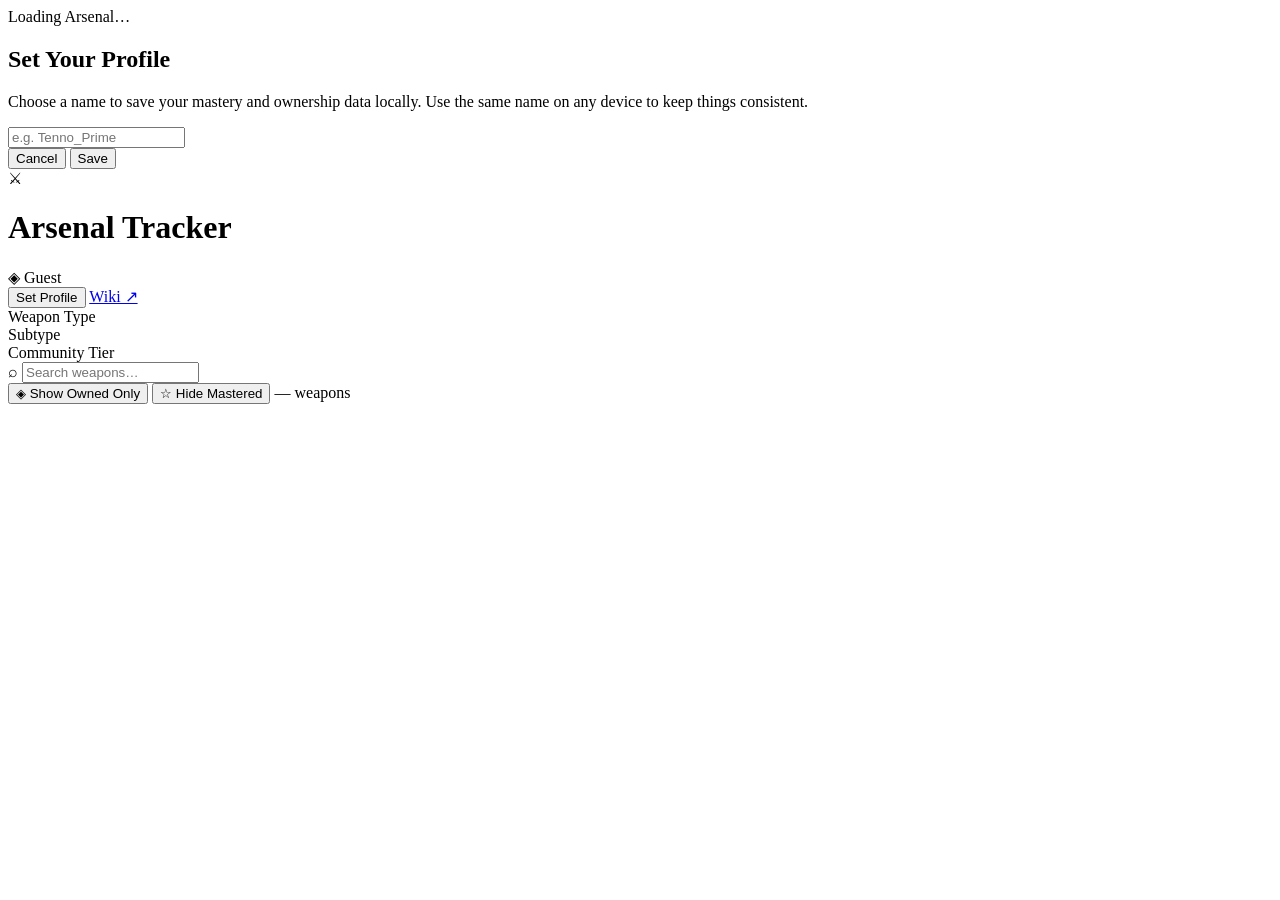
==== index.html @ 06e43ee8 "Added project files Initial upload of files for the project" ====
<!DOCTYPE html>
<html lang="en">
<head>
  <meta charset="UTF-8" />
  <meta name="viewport" content="width=device-width, initial-scale=1.0" />
  <meta name="description" content="Warframe Arsenal Tracker — track mastery, ownership, acquisition difficulty, and community tier ratings for all weapons." />
  <title>Warframe Arsenal Tracker</title>
  <link rel="stylesheet" href="css/styles.css" />
  <link rel="icon" href="data:image/svg+xml,<svg xmlns='http://www.w3.org/2000/svg' viewBox='0 0 100 100'><polygon points='50,5 95,38 82,95 18,95 5,38' fill='%23c8a84b'/></svg>" />
</head>
<body>

<!-- Loader -->
<div id="loader">
  <div class="loader-inner">
    <div class="loader-logo"></div>
    <div class="loader-text">Loading Arsenal…</div>
  </div>
</div>

<!-- Username Modal -->
<div id="username-modal" class="modal-overlay">
  <div class="modal">
    <h2>Set Your Profile</h2>
    <p>Choose a name to save your mastery and ownership data locally. Use the same name on any device to keep things consistent.</p>
    <input type="text" id="username-input" placeholder="e.g. Tenno_Prime" maxlength="40" autocomplete="off" />
    <div class="modal-btns">
      <button id="cancel-username" class="btn-secondary">Cancel</button>
      <button id="save-username" class="btn-primary">Save</button>
    </div>
  </div>
</div>

<!-- Toast -->
<div id="toast"></div>

<!-- App -->
<div class="app-wrap">

  <!-- Header -->
  <header class="app-header">
    <div class="header-left">
      <div class="logo">
        <div class="logo-icon">⚔</div>
        <h1>Arsenal <span>Tracker</span></h1>
      </div>
    </div>
    <div class="header-right">
      <div class="user-pill">
        <span class="user-icon">◈</span>
        <span id="username-display">Guest</span>
      </div>
      <button id="set-username" class="btn btn-gold">Set Profile</button>
      <a href="https://wiki.warframe.com/w/Weapons" target="_blank" rel="noopener" class="btn">Wiki ↗</a>
    </div>
  </header>

  <!-- Filters -->
  <div class="filter-section">
    <div class="filter-section-label">Weapon Type</div>
    <div id="filter-type" class="filter-group"></div>
  </div>

  <div class="filter-section">
    <div class="filter-section-label">Subtype</div>
    <div id="filter-subtype" class="filter-group"></div>
  </div>

  <div class="filter-section">
    <div class="filter-section-label">Community Tier</div>
    <div id="filter-tier" class="filter-group"></div>
  </div>

  <!-- Controls Bar -->
  <div class="controls-bar">
    <div class="search-wrap">
      <span class="search-icon">⌕</span>
      <input type="text" id="search-input" placeholder="Search weapons…" autocomplete="off" />
    </div>
    <button id="toggle-owned" class="quick-filter-btn">◈ Show Owned Only</button>
    <button id="toggle-unmastered" class="quick-filter-btn">☆ Hide Mastered</button>
    <span id="result-count" class="result-count">— weapons</span>
  </div>

  <!-- Weapon Grid -->
  <div id="weapon-grid" class="weapon-grid"></div>

</div><!-- /app-wrap -->

<script src="js/app.js"></script>
</body>
</html>
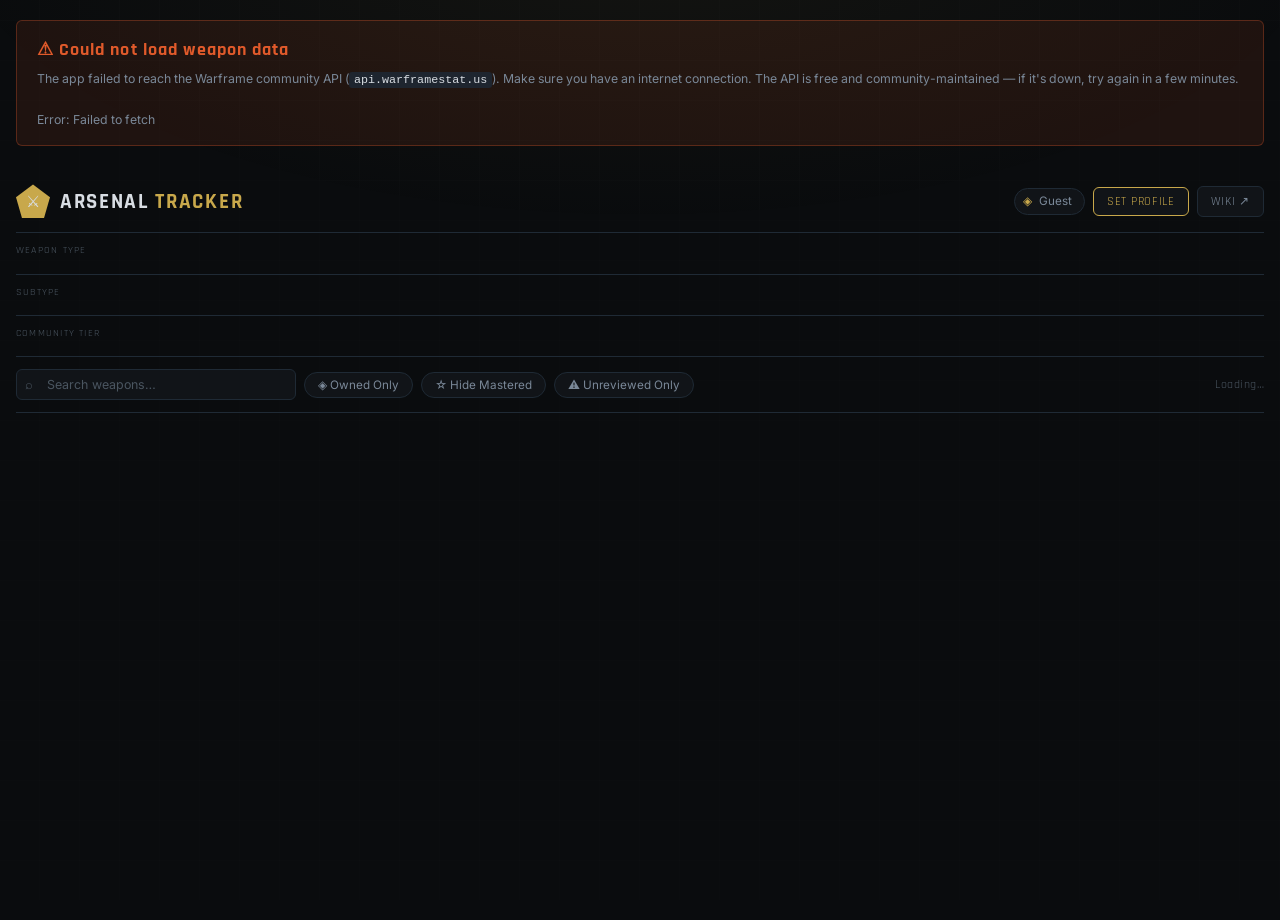
==== commit 31a40057: "Rename warframe-arsenal.html to index.html" ====
--- a/index.html
+++ b/index.html
@@ -1,92 +1,861 @@
 <!DOCTYPE html>
 <html lang="en">
 <head>
-  <meta charset="UTF-8" />
-  <meta name="viewport" content="width=device-width, initial-scale=1.0" />
-  <meta name="description" content="Warframe Arsenal Tracker — track mastery, ownership, acquisition difficulty, and community tier ratings for all weapons." />
-  <title>Warframe Arsenal Tracker</title>
-  <link rel="stylesheet" href="css/styles.css" />
-  <link rel="icon" href="data:image/svg+xml,<svg xmlns='http://www.w3.org/2000/svg' viewBox='0 0 100 100'><polygon points='50,5 95,38 82,95 18,95 5,38' fill='%23c8a84b'/></svg>" />
+<meta charset="UTF-8"/>
+<meta name="viewport" content="width=device-width, initial-scale=1.0"/>
+<title>Warframe Arsenal Tracker</title>
+<link rel="preconnect" href="https://fonts.googleapis.com">
+<link href="https://fonts.googleapis.com/css2?family=Rajdhani:wght@400;500;600;700&family=Inter:wght@300;400;500&display=swap" rel="stylesheet">
+<style>
+/* ── VARIABLES ─────────────────────────────────────────── */
+:root{
+  --bg:#0a0c0e;--surface:#111418;--card:#151a1f;--elevated:#1e252f;
+  --border:#1f2a35;--border-b:#2a3a4a;
+  --gold:#c8a84b;--gold-dim:#7a6330;--gold-glow:rgba(200,168,75,.18);
+  --red:#e05a2b;--blue:#4a9eca;--grey:#4a5560;--purple:#9b6ef3;
+  --warn:#d4860a;--warn-bg:rgba(212,134,10,.12);--warn-border:rgba(212,134,10,.3);
+  --t1:#d8dde3;--t2:#7a8898;--t3:#4a5560;
+  --r:6px;--cr:8px;--tr:.18s ease;
+  --fd:'Rajdhani',sans-serif;--fb:'Inter',sans-serif;
+}
+*,*::before,*::after{box-sizing:border-box;margin:0;padding:0}
+html{font-size:15px}
+body{font-family:var(--fb);background:var(--bg);color:var(--t1);min-height:100vh;line-height:1.5;overflow-x:hidden}
+body::before{content:'';position:fixed;inset:0;background:
+  radial-gradient(ellipse 80% 50% at 50% -10%,rgba(200,168,75,.06) 0%,transparent 70%),
+  repeating-linear-gradient(0deg,transparent,transparent 39px,rgba(255,255,255,.015) 40px),
+  repeating-linear-gradient(90deg,transparent,transparent 39px,rgba(255,255,255,.015) 40px);
+  pointer-events:none;z-index:0}
+
+/* ── LAYOUT ────────────────────────────────────────────── */
+.wrap{position:relative;z-index:1;max-width:1400px;margin:0 auto;padding:0 16px}
+
+/* ── UPDATE BANNER ─────────────────────────────────────── */
+#update-banner{
+  display:none;background:var(--warn-bg);border:1px solid var(--warn-border);
+  border-radius:var(--r);padding:10px 14px;margin:12px 0 0;
+  display:flex;align-items:flex-start;gap:10px;flex-wrap:wrap;
+}
+#update-banner.hidden{display:none}
+.banner-icon{font-size:1.1rem;flex-shrink:0;margin-top:1px}
+.banner-text{flex:1;min-width:200px}
+.banner-text strong{font-family:var(--fd);letter-spacing:.04em;color:var(--warn);font-size:.9rem}
+.banner-text p{font-size:.78rem;color:var(--t2);margin-top:2px;line-height:1.5}
+.banner-close{background:none;border:none;color:var(--t3);cursor:pointer;font-size:1rem;padding:0 4px;align-self:flex-start;flex-shrink:0}
+.banner-close:hover{color:var(--t1)}
+
+/* ── HEADER ────────────────────────────────────────────── */
+.hdr{padding:18px 0 14px;border-bottom:1px solid var(--border);display:flex;align-items:center;justify-content:space-between;gap:12px;flex-wrap:wrap}
+.hdr-l{display:flex;align-items:center;gap:12px}
+.logo{display:flex;align-items:center;gap:10px}
+.logo-ico{width:34px;height:34px;background:var(--gold);clip-path:polygon(50% 0%,100% 38%,82% 100%,18% 100%,0% 38%);display:flex;align-items:center;justify-content:center;font-size:16px;flex-shrink:0}
+.logo h1{font-family:var(--fd);font-size:1.4rem;font-weight:700;letter-spacing:.08em;text-transform:uppercase}
+.logo h1 span{color:var(--gold)}
+.hdr-r{display:flex;align-items:center;gap:8px;flex-wrap:wrap}
+.user-pill{display:flex;align-items:center;gap:7px;background:var(--surface);border:1px solid var(--border);border-radius:20px;padding:4px 12px 4px 8px;font-size:.78rem}
+.user-pill .ui{color:var(--gold)}
+#uname{color:var(--t2);font-size:.78rem}
+
+/* ── FILTER SECTIONS ───────────────────────────────────── */
+.fs{padding:10px 0 0}
+.fs-lbl{font-family:var(--fd);font-size:.68rem;letter-spacing:.12em;text-transform:uppercase;color:var(--t3);margin-bottom:5px}
+.fg{display:flex;flex-wrap:wrap;gap:5px;padding-bottom:10px;border-bottom:1px solid var(--border)}
+.fb{background:var(--surface);border:1px solid var(--border);border-radius:4px;padding:4px 11px;color:var(--t2);font-size:.76rem;font-family:var(--fd);letter-spacing:.06em;text-transform:uppercase;cursor:pointer;transition:all var(--tr);white-space:nowrap}
+.fb:hover{border-color:var(--gold-dim);color:var(--t1)}
+.fb.on{background:var(--elevated);border-color:var(--gold);color:var(--gold)}
+.tb.te.on{border-color:var(--red);color:var(--red);background:rgba(224,90,43,.1)}
+.tb.tg.on{border-color:var(--blue);color:var(--blue);background:rgba(74,158,202,.1)}
+.tb.tf.on{border-color:var(--grey);color:var(--t2);background:rgba(74,85,96,.15)}
+
+/* ── CONTROLS ──────────────────────────────────────────── */
+.ctrl{padding:12px 0;display:flex;align-items:center;gap:8px;flex-wrap:wrap;border-bottom:1px solid var(--border)}
+.sw{position:relative;flex:1;min-width:180px;max-width:280px}
+.si{position:absolute;left:9px;top:50%;transform:translateY(-50%);color:var(--t3);font-size:.85rem;pointer-events:none}
+#srch{width:100%;background:var(--surface);border:1px solid var(--border);border-radius:var(--r);padding:7px 9px 7px 30px;color:var(--t1);font-size:.83rem;font-family:var(--fb);transition:border-color var(--tr)}
+#srch:focus{outline:none;border-color:var(--gold-dim)}
+#srch::placeholder{color:var(--t3)}
+.qb{background:var(--surface);border:1px solid var(--border);border-radius:18px;padding:5px 13px;color:var(--t2);font-size:.78rem;font-family:var(--fb);cursor:pointer;transition:all var(--tr);white-space:nowrap}
+.qb:hover{border-color:var(--gold-dim);color:var(--t1)}
+.qb.on{background:var(--gold-glow);border-color:var(--gold);color:var(--gold)}
+#rcount{margin-left:auto;font-size:.78rem;color:var(--t3);font-family:var(--fd);letter-spacing:.04em}
+
+/* ── GRID ───────────────────────────────────────────────── */
+.grid{display:grid;grid-template-columns:repeat(auto-fill,minmax(290px,1fr));gap:13px;padding:14px 0 40px}
+
+/* ── CARD ───────────────────────────────────────────────── */
+.card{background:var(--card);border:1px solid var(--border);border-radius:var(--cr);overflow:hidden;display:flex;flex-direction:column;transition:border-color var(--tr),box-shadow var(--tr),transform var(--tr)}
+.card:hover{border-color:var(--border-b);box-shadow:0 4px 20px rgba(0,0,0,.4);transform:translateY(-1px)}
+.card.mastered{border-color:var(--gold);box-shadow:0 0 0 1px var(--gold),0 2px 10px rgba(200,168,75,.15)}
+.card.owned:not(.mastered){border-color:var(--blue)}
+.stripe{height:3px;flex-shrink:0}
+.stripe.te{background:linear-gradient(90deg,var(--red),rgba(224,90,43,.3))}
+.stripe.tg{background:linear-gradient(90deg,var(--blue),rgba(74,158,202,.3))}
+.stripe.tf{background:var(--grey)}
+.stripe.tu{background:linear-gradient(90deg,var(--t3),transparent)}
+
+.ch{display:flex;align-items:flex-start;gap:11px;padding:11px 13px 9px}
+.img-w{width:68px;height:68px;flex-shrink:0;background:var(--surface);border-radius:5px;border:1px solid var(--border);overflow:hidden;display:flex;align-items:center;justify-content:center}
+.wimg{width:100%;height:100%;object-fit:contain;padding:4px;filter:drop-shadow(0 2px 4px rgba(0,0,0,.6))}
+.ctb{flex:1;min-width:0}
+.wname{font-family:var(--fd);font-size:1.05rem;font-weight:600;letter-spacing:.04em;white-space:nowrap;overflow:hidden;text-overflow:ellipsis;line-height:1.3}
+.wmeta{display:flex;flex-wrap:wrap;gap:3px;margin-top:3px}
+.tt,.st,.mr{font-size:.66rem;font-family:var(--fd);letter-spacing:.06em;text-transform:uppercase;border-radius:3px;padding:1px 5px}
+.tt{background:var(--elevated);color:var(--t2);border:1px solid var(--border)}
+.st{background:rgba(74,158,202,.1);color:var(--blue);border:1px solid rgba(74,158,202,.2)}
+.mr{background:rgba(200,168,75,.1);color:var(--gold);border:1px solid rgba(200,168,75,.2)}
+.tlbl{font-family:var(--fd);font-size:.7rem;font-weight:600;letter-spacing:.06em;text-transform:uppercase;margin-top:5px}
+.tlbl.te{color:var(--red)}.tlbl.tg{color:var(--blue)}.tlbl.tf{color:var(--grey)}.tlbl.tu{color:var(--t3)}
+
+.cb{padding:0 13px 9px;flex:1;display:flex;flex-direction:column;gap:7px}
+
+/* Unreviewed badge */
+.badge-unreviewed{
+  display:inline-flex;align-items:center;gap:5px;
+  font-size:.68rem;font-family:var(--fd);letter-spacing:.05em;text-transform:uppercase;
+  border-radius:4px;padding:2px 7px;width:fit-content;
+  background:rgba(155,110,243,.1);color:var(--purple);border:1px solid rgba(155,110,243,.25);
+  cursor:help;
+}
+
+.badge{display:inline-flex;align-items:center;gap:4px;font-size:.7rem;border-radius:4px;padding:2px 7px;width:fit-content}
+.bq{background:rgba(180,100,255,.1);color:#b464ff;border:1px solid rgba(180,100,255,.22)}
+.ba{background:var(--elevated);color:var(--t2);border:1px solid var(--border)}
+
+.dr{display:flex;align-items:center;gap:7px;margin-top:1px}
+.dl{font-size:.7rem;color:var(--t3);font-family:var(--fd);letter-spacing:.06em;text-transform:uppercase;min-width:38px}
+.dots{display:flex;gap:3px}
+.dot{width:9px;height:9px;border-radius:2px;background:var(--elevated);border:1px solid var(--border-b)}
+.dot.f{background:var(--gold);border-color:var(--gold)}
+.ad{font-size:.76rem;color:var(--t2);line-height:1.5}
+.tn{font-size:.76rem;color:var(--t2);border-left:2px solid var(--border-b);padding-left:7px;line-height:1.5;font-style:italic}
+.tn.unreviewed-note{color:var(--t3);font-style:italic}
+.mastered .tn{border-color:var(--gold)}
+
+.cs{margin-top:3px}
+.ct{font-size:.71rem;font-family:var(--fd);letter-spacing:.06em;text-transform:uppercase;color:var(--t3);cursor:pointer;user-select:none;transition:color var(--tr)}
+.ct:hover{color:var(--t2)}
+.cl{margin-top:5px;display:flex;flex-direction:column;gap:4px}
+.cr2{display:flex;flex-wrap:wrap;align-items:baseline;gap:5px;font-size:.72rem;background:var(--surface);border:1px solid var(--border);border-radius:4px;padding:4px 7px}
+.cn{color:var(--t1);font-weight:500}.cq{color:var(--gold);font-family:var(--fd);font-size:.78rem}
+.csrc{color:var(--t3);font-size:.68rem;width:100%;margin-top:1px}
+
+.cf{padding:7px 13px 11px;border-top:1px solid var(--border);display:flex;align-items:center;gap:7px;justify-content:space-between}
+.tr-row{display:flex;gap:5px}
+.tbtn{display:flex;align-items:center;gap:4px;background:var(--surface);border:1px solid var(--border);border-radius:4px;padding:4px 9px;color:var(--t3);font-size:.73rem;font-family:var(--fb);cursor:pointer;transition:all var(--tr)}
+.tbtn:hover{border-color:var(--border-b);color:var(--t2)}
+.tbtn.on{background:rgba(74,158,202,.12);border-color:var(--blue);color:var(--blue)}
+.tbtn.mb.on{background:var(--gold-glow);border-color:var(--gold);color:var(--gold)}
+.wl{font-size:.71rem;color:var(--t3);text-decoration:none;font-family:var(--fd);letter-spacing:.06em;text-transform:uppercase;transition:color var(--tr)}
+.wl:hover{color:var(--gold)}
+
+/* ── LOADER ─────────────────────────────────────────────── */
+#ldr{position:fixed;inset:0;background:var(--bg);display:flex;align-items:center;justify-content:center;z-index:1000}
+.linner{display:flex;flex-direction:column;align-items:center;gap:14px}
+.llogo{width:44px;height:44px;background:var(--gold);clip-path:polygon(50% 0%,100% 38%,82% 100%,18% 100%,0% 38%);animation:pulse 1.2s ease-in-out infinite alternate}
+@keyframes pulse{from{opacity:.4;transform:scale(.9)}to{opacity:1;transform:scale(1.05)}}
+.ltxt{font-family:var(--fd);font-size:.8rem;letter-spacing:.2em;text-transform:uppercase;color:var(--t3)}
+.lsub{font-size:.72rem;color:var(--t3);margin-top:-6px}
+
+/* ── ERROR STATE ─────────────────────────────────────────── */
+#api-error{display:none;margin:20px 0;background:rgba(224,90,43,.1);border:1px solid rgba(224,90,43,.3);border-radius:var(--r);padding:16px 20px}
+#api-error h3{font-family:var(--fd);color:var(--red);margin-bottom:6px;letter-spacing:.06em}
+#api-error p{font-size:.82rem;color:var(--t2);line-height:1.6}
+#api-error code{background:var(--elevated);padding:1px 5px;border-radius:3px;font-size:.78rem;color:var(--t1)}
+
+/* ── EMPTY ──────────────────────────────────────────────── */
+.empty{grid-column:1/-1;display:flex;flex-direction:column;align-items:center;gap:14px;padding:70px 20px;color:var(--t3)}
+.empty-ico{font-size:2.5rem;opacity:.25}
+.empty p{font-size:.88rem}
+.empty button{background:var(--surface);border:1px solid var(--border);border-radius:var(--r);padding:7px 18px;color:var(--t2);cursor:pointer;font-family:var(--fb);transition:all var(--tr)}
+.empty button:hover{border-color:var(--gold-dim);color:var(--t1)}
+
+/* ── MODAL ──────────────────────────────────────────────── */
+.mo{display:none;position:fixed;inset:0;background:rgba(0,0,0,.7);backdrop-filter:blur(4px);z-index:500;align-items:center;justify-content:center;padding:20px}
+.md{background:var(--card);border:1px solid var(--border-b);border-radius:10px;padding:26px 22px;width:100%;max-width:360px;box-shadow:0 20px 60px rgba(0,0,0,.6)}
+.md h2{font-family:var(--fd);font-size:1.15rem;letter-spacing:.08em;text-transform:uppercase;margin-bottom:5px}
+.md p{font-size:.8rem;color:var(--t2);margin-bottom:14px;line-height:1.5}
+.md input{width:100%;background:var(--surface);border:1px solid var(--border);border-radius:var(--r);padding:8px 11px;color:var(--t1);font-size:.88rem;font-family:var(--fb);margin-bottom:13px;transition:border-color var(--tr)}
+.md input:focus{outline:none;border-color:var(--gold-dim)}
+.mbtns{display:flex;gap:7px;justify-content:flex-end}
+.bp,.bs{padding:6px 16px;border-radius:var(--r);font-size:.8rem;font-family:var(--fd);letter-spacing:.06em;text-transform:uppercase;cursor:pointer;border:1px solid;transition:all var(--tr)}
+.bp{background:var(--gold);border-color:var(--gold);color:#0a0c0e;font-weight:700}
+.bp:hover{background:#dbb855}
+.bs{background:transparent;border-color:var(--border);color:var(--t2)}
+.bs:hover{border-color:var(--border-b);color:var(--t1)}
+
+/* ── TOAST ──────────────────────────────────────────────── */
+#toast{position:fixed;bottom:22px;left:50%;transform:translateX(-50%) translateY(16px);background:var(--elevated);border:1px solid var(--border-b);border-radius:18px;padding:7px 18px;font-size:.8rem;color:var(--t1);z-index:999;opacity:0;transition:opacity .25s,transform .25s;pointer-events:none}
+#toast.show{opacity:1;transform:translateX(-50%) translateY(0)}
+
+/* ── BUTTONS ─────────────────────────────────────────────── */
+.btn{display:inline-flex;align-items:center;gap:5px;background:var(--surface);border:1px solid var(--border);border-radius:var(--r);padding:6px 13px;color:var(--t2);font-size:.78rem;font-family:var(--fd);letter-spacing:.06em;text-transform:uppercase;cursor:pointer;text-decoration:none;transition:all var(--tr);white-space:nowrap}
+.btn:hover{border-color:var(--gold-dim);color:var(--t1)}
+.btn-g{border-color:var(--gold);color:var(--gold)}
+.btn-g:hover{background:var(--gold-glow)}
+
+/* ── SCROLLBAR ──────────────────────────────────────────── */
+::-webkit-scrollbar{width:5px}::-webkit-scrollbar-track{background:var(--bg)}
+::-webkit-scrollbar-thumb{background:var(--border-b);border-radius:3px}
+::-webkit-scrollbar-thumb:hover{background:var(--gold-dim)}
+
+/* ── RESPONSIVE ─────────────────────────────────────────── */
+@media(max-width:640px){
+  .grid{grid-template-columns:1fr}
+  .hdr{flex-direction:column;align-items:flex-start}
+  .hdr-r{width:100%;justify-content:flex-start}
+  .sw{max-width:100%}
+  #rcount{margin-left:0}
+  .logo h1{font-size:1.15rem}
+  #update-banner{margin-top:8px}
+}
+@media(min-width:641px) and (max-width:900px){.grid{grid-template-columns:repeat(2,1fr)}}
+</style>
 </head>
 <body>
 
 <!-- Loader -->
-<div id="loader">
-  <div class="loader-inner">
-    <div class="loader-logo"></div>
-    <div class="loader-text">Loading Arsenal…</div>
+<div id="ldr">
+  <div class="linner">
+    <div class="llogo"></div>
+    <div class="ltxt">Loading Arsenal…</div>
+    <div class="lsub" id="lsub">Connecting to Warframe API</div>
   </div>
 </div>
 
 <!-- Username Modal -->
-<div id="username-modal" class="modal-overlay">
-  <div class="modal">
+<div id="umodal" class="mo">
+  <div class="md">
     <h2>Set Your Profile</h2>
-    <p>Choose a name to save your mastery and ownership data locally. Use the same name on any device to keep things consistent.</p>
-    <input type="text" id="username-input" placeholder="e.g. Tenno_Prime" maxlength="40" autocomplete="off" />
-    <div class="modal-btns">
-      <button id="cancel-username" class="btn-secondary">Cancel</button>
-      <button id="save-username" class="btn-primary">Save</button>
+    <p>Choose a name to save your mastery and ownership data locally on this device and browser.</p>
+    <input type="text" id="uinput" placeholder="e.g. Tenno_Prime" maxlength="40" autocomplete="off"/>
+    <div class="mbtns">
+      <button id="ucancl" class="bs">Cancel</button>
+      <button id="usave" class="bp">Save</button>
     </div>
   </div>
 </div>
 
-<!-- Toast -->
 <div id="toast"></div>
 
-<!-- App -->
-<div class="app-wrap">
-
-  <!-- Header -->
-  <header class="app-header">
-    <div class="header-left">
+<div class="wrap">
+
+  <!-- Update Banner -->
+  <div id="update-banner" class="hidden">
+    <span class="banner-icon">⚠</span>
+    <div class="banner-text">
+      <strong>Curated data update recommended</strong>
+      <p id="banner-msg">Many weapons are missing power-level evaluations. Tier ratings, difficulty scores and keep/sell recommendations require human judgement from experienced players — they cannot be derived from stats alone. To update: open Claude Code, point it at this repo, and follow the instructions in <code>README.md → Updating Curated Data</code>.</p>
+    </div>
+    <button class="banner-close" onclick="document.getElementById('update-banner').classList.add('hidden')" title="Dismiss">✕</button>
+  </div>
+
+  <!-- API Error -->
+  <div id="api-error">
+    <h3>⚠ Could not load weapon data</h3>
+    <p>The app failed to reach the Warframe community API (<code>api.warframestat.us</code>). Make sure you have an internet connection. The API is free and community-maintained — if it's down, try again in a few minutes.<br><br>
+    Error: <span id="api-error-msg"></span></p>
+  </div>
+
+  <header class="hdr">
+    <div class="hdr-l">
       <div class="logo">
-        <div class="logo-icon">⚔</div>
+        <div class="logo-ico">⚔</div>
         <h1>Arsenal <span>Tracker</span></h1>
       </div>
     </div>
-    <div class="header-right">
-      <div class="user-pill">
-        <span class="user-icon">◈</span>
-        <span id="username-display">Guest</span>
-      </div>
-      <button id="set-username" class="btn btn-gold">Set Profile</button>
+    <div class="hdr-r">
+      <div class="user-pill"><span class="ui">◈</span><span id="uname">Guest</span></div>
+      <button id="setuser" class="btn btn-g">Set Profile</button>
       <a href="https://wiki.warframe.com/w/Weapons" target="_blank" rel="noopener" class="btn">Wiki ↗</a>
     </div>
   </header>
 
-  <!-- Filters -->
-  <div class="filter-section">
-    <div class="filter-section-label">Weapon Type</div>
-    <div id="filter-type" class="filter-group"></div>
+  <div class="fs"><div class="fs-lbl">Weapon Type</div><div id="ftype" class="fg"></div></div>
+  <div class="fs"><div class="fs-lbl">Subtype</div><div id="fsub" class="fg"></div></div>
+  <div class="fs"><div class="fs-lbl">Community Tier</div><div id="ftier" class="fg"></div></div>
+
+  <div class="ctrl">
+    <div class="sw"><span class="si">⌕</span><input type="text" id="srch" placeholder="Search weapons…" autocomplete="off"/></div>
+    <button id="qowned" class="qb">◈ Owned Only</button>
+    <button id="qunmast" class="qb">☆ Hide Mastered</button>
+    <button id="qunreviewed" class="qb">⚠ Unreviewed Only</button>
+    <span id="rcount" class="rcount">Loading…</span>
   </div>
 
-  <div class="filter-section">
-    <div class="filter-section-label">Subtype</div>
-    <div id="filter-subtype" class="filter-group"></div>
+  <div id="grid" class="grid"></div>
+</div>
+
+<script>
+'use strict';
+
+// ═══════════════════════════════════════════════════════════════
+// CURATED JUDGEMENT DATA
+// Keys = exact weapon name from the Warframe API.
+// Only fields that CANNOT be derived from the API go here.
+// "reviewed: true" means a human has verified this entry.
+//
+// tier:                "endgame" | "good" | "average" | "fodder"
+// acquisition:         see ACQ_LABELS below
+// acquisitionDifficulty: 1 (trivial) → 5 (extremely hard)
+// keepSell:            "keep" | "sell" | "situational"
+// tierNote:            short community verdict string
+// questReward:         name of quest if weapon is a quest reward
+// reviewed:            true = human-verified, false = AI-stub only
+// ═══════════════════════════════════════════════════════════════
+const CURATED = {
+  // ── PRIMARIES ─────────────────────────────────────────────────
+
+  // Market / blueprint easy
+  "MK1-Braton":         {tier:"fodder",   acquisition:"market",    acquisitionDifficulty:1, keepSell:"sell",        tierNote:"Pure mastery fodder. Replace as soon as possible.", reviewed:true},
+  "MK1-Paris":          {tier:"fodder",   acquisition:"market",    acquisitionDifficulty:1, keepSell:"sell",        tierNote:"Pure mastery fodder.", reviewed:true},
+  "MK1-Strun":          {tier:"fodder",   acquisition:"market",    acquisitionDifficulty:1, keepSell:"sell",        tierNote:"Pure mastery fodder.", reviewed:true},
+  "Braton":             {tier:"fodder",   acquisition:"market",    acquisitionDifficulty:1, keepSell:"sell",        tierNote:"Mastery fodder. Braton Prime is the better option.", reviewed:true},
+  "Paris":              {tier:"good",     acquisition:"blueprint", acquisitionDifficulty:2, keepSell:"keep",        tierNote:"Excellent with Incarnon Genesis — highest status chance of all bows in Incarnon form.", reviewed:true},
+  "Strun":              {tier:"fodder",   acquisition:"market",    acquisitionDifficulty:1, keepSell:"sell",        tierNote:"Mastery fodder. Strun Wraith is strictly better.", reviewed:true},
+  "Boltor":             {tier:"good",     acquisition:"blueprint", acquisitionDifficulty:2, keepSell:"keep",        tierNote:"Strong Incarnon — one of the best primary Incarnons. SS-tier slash damage.", reviewed:true},
+  "Latron":             {tier:"endgame",  acquisition:"blueprint", acquisitionDifficulty:2, keepSell:"keep",        tierNote:"SS-tier Incarnon — best primary for raw stopping power. Doubles as armor-strip machine.", reviewed:true},
+  "Torid":              {tier:"endgame",  acquisition:"blueprint", acquisitionDifficulty:2, keepSell:"keep",        tierNote:"SS-tier Incarnon — most popular Incarnon weapon. Excellent AoE Toxin crowd-clearing.", reviewed:true},
+  "Miter":              {tier:"endgame",  acquisition:"blueprint", acquisitionDifficulty:2, keepSell:"keep",        tierNote:"S-tier Incarnon — competitor to Latron for best primary. Slightly inconsistent homing.", reviewed:true},
+  "Soma":               {tier:"good",     acquisition:"blueprint", acquisitionDifficulty:2, keepSell:"situational", tierNote:"Classic high-crit rifle. Solid mid-game, Soma Prime is the better investment.", reviewed:true},
+  "Tonkor":             {tier:"good",     acquisition:"blueprint", acquisitionDifficulty:2, keepSell:"sell",        tierNote:"Decent grenade launcher but outclassed by Kuva/Tenet launchers.", reviewed:true},
+  "Ignis":              {tier:"average",  acquisition:"market",    acquisitionDifficulty:1, keepSell:"sell",        tierNote:"Good early flamethrower. Ignis Wraith is strictly better in every way.", reviewed:true},
+  "Ignis Wraith":       {tier:"good",     acquisition:"clan",      acquisitionDifficulty:3, keepSell:"keep",        tierNote:"Best flamethrower. Wide AoE cone, strong for dense packs. Still viable in Steel Path.", reviewed:true},
+  "Hek":                {tier:"good",     acquisition:"blueprint", acquisitionDifficulty:2, keepSell:"sell",        tierNote:"Strong early/mid shotgun. Vaykor Hek (Syndicate) is the better long-term version.", reviewed:true},
+  "Vaykor Hek":         {tier:"good",     acquisition:"syndicate", acquisitionDifficulty:3, keepSell:"keep",        tierNote:"Strong syndicate shotgun with built-in Health Conversion proc. Solid Steel Path.", reviewed:true},
+  "Kohm":               {tier:"good",     acquisition:"blueprint", acquisitionDifficulty:2, keepSell:"keep",        tierNote:"Unique spinup shotgun with insane multishot scaling. Good status applicator.", reviewed:true},
+  "Amprex":             {tier:"good",     acquisition:"dojo",      acquisitionDifficulty:3, keepSell:"keep",        tierNote:"Chain lightning that hits multiple enemies. Still fun and effective with good builds.", reviewed:true},
+  "Soma Prime":         {tier:"good",     acquisition:"relic",     acquisitionDifficulty:3, keepSell:"keep",        tierNote:"Reliable high-crit rifle. Solid all-rounder for general content.", reviewed:true},
+  "Braton Prime":       {tier:"good",     acquisition:"relic",     acquisitionDifficulty:3, keepSell:"keep",        tierNote:"Balanced and reliable prime. Good for new players reaching relics.", reviewed:true},
+  "Boltor Prime":       {tier:"average",  acquisition:"relic",     acquisitionDifficulty:3, keepSell:"sell",        tierNote:"Once meta, now power-crept. Build for mastery and sell.", reviewed:true},
+  "Paris Prime":        {tier:"good",     acquisition:"relic",     acquisitionDifficulty:3, keepSell:"keep",        tierNote:"Good prime bow with Incarnon potential.", reviewed:true},
+  "Dread":              {tier:"good",     acquisition:"boss",      acquisitionDifficulty:3, keepSell:"keep",        tierNote:"Iconic Slash-heavy bow from Stalker. Incarnon available. Rare drop — keep once obtained.", reviewed:true},
+  "Nataruk":            {tier:"endgame",  acquisition:"quest",     acquisitionDifficulty:4, keepSell:"keep",        questReward:"The New War", tierNote:"One of the best weapons in the game. Exceptional for Steel Path and Arbitrations. Do NOT sell.", reviewed:true},
+  "Cedo":               {tier:"endgame",  acquisition:"quest",     acquisitionDifficulty:3, keepSell:"keep",        questReward:"The Deadlock Protocol", tierNote:"Best-in-class status shotgun. Alt-fire slime instantly applies all status types. Essential.", reviewed:true},
+  "Kuva Bramma":        {tier:"endgame",  acquisition:"lich",      acquisitionDifficulty:4, keepSell:"keep",        tierNote:"Massive AoE bow. One of the most powerful primaries for clearing rooms in Steel Path.", reviewed:true},
+  "Kuva Zarr":          {tier:"endgame",  acquisition:"lich",      acquisitionDifficulty:4, keepSell:"keep",        tierNote:"Incredible AoE launcher. Dominant in Steel Path farming.", reviewed:true},
+  "Kuva Ogris":         {tier:"good",     acquisition:"lich",      acquisitionDifficulty:4, keepSell:"situational", tierNote:"Strong Kuva launcher. Decent but outshone by Zarr and Bramma.", reviewed:true},
+  "Kuva Kohm":          {tier:"endgame",  acquisition:"lich",      acquisitionDifficulty:4, keepSell:"keep",        tierNote:"Kuva version with massive multishot. One of the best primaries for status builds.", reviewed:true},
+  "Kuva Hind":          {tier:"average",  acquisition:"lich",      acquisitionDifficulty:4, keepSell:"sell",        tierNote:"Below-average Kuva weapon. Farm for mastery, then release the Lich.", reviewed:true},
+  "Kuva Chakkhurr":     {tier:"good",     acquisition:"lich",      acquisitionDifficulty:4, keepSell:"keep",        tierNote:"Unique slug sniper-rifle hybrid. High single-shot damage and fun to use.", reviewed:true},
+  "Kuva Tonkor":        {tier:"good",     acquisition:"lich",      acquisitionDifficulty:4, keepSell:"keep",        tierNote:"Better than base Tonkor. Good AoE launcher for general Steel Path.", reviewed:true},
+  "Tenet Arca Plasmor": {tier:"endgame",  acquisition:"sister",    acquisitionDifficulty:4, keepSell:"keep",        tierNote:"Huge AoE beam shotgun. Excellent in corridors and Steel Path.", reviewed:true},
+  "Tenet Envoy":        {tier:"good",     acquisition:"sister",    acquisitionDifficulty:4, keepSell:"situational", tierNote:"Rocket launcher variant. Fun but niche.", reviewed:true},
+  "Tenet Flux Rifle":   {tier:"good",     acquisition:"sister",    acquisitionDifficulty:4, keepSell:"keep",        tierNote:"Continuous beam with innate Radiation. Solid for factions.", reviewed:true},
+  "Phenmor":            {tier:"endgame",  acquisition:"syndicate", acquisitionDifficulty:3, keepSell:"keep",        tierNote:"Excellent Incarnon semi-auto rifle from Zariman. Strong crit profile.", reviewed:true},
+  "Felarx":             {tier:"endgame",  acquisition:"syndicate", acquisitionDifficulty:3, keepSell:"keep",        tierNote:"Top-tier Incarnon shotgun from Zariman. Insane burst in Incarnon form.", reviewed:true},
+  "Rubico Prime":       {tier:"endgame",  acquisition:"relic",     acquisitionDifficulty:3, keepSell:"keep",        tierNote:"Best-in-class sniper. The go-to weapon for Eidolon hunts.", reviewed:true},
+  "Lanka":              {tier:"good",     acquisition:"dojo",      acquisitionDifficulty:3, keepSell:"keep",        tierNote:"Electric sniper, primary choice for Eidolon hunting before Rubico Prime.", reviewed:true},
+  "Proboscis Cernos":   {tier:"good",     acquisition:"blueprint", acquisitionDifficulty:3, keepSell:"keep",        tierNote:"Unique pull-and-group bow. Great crowd control utility.", reviewed:true},
+
+  // ── SECONDARIES ───────────────────────────────────────────────
+
+  "Lato":               {tier:"fodder",   acquisition:"market",    acquisitionDifficulty:1, keepSell:"sell",        tierNote:"Starter pistol. Pure mastery fodder.", reviewed:true},
+  "MK1-Furis":          {tier:"fodder",   acquisition:"market",    acquisitionDifficulty:1, keepSell:"sell",        tierNote:"Pure mastery fodder.", reviewed:true},
+  "Lex":                {tier:"endgame",  acquisition:"blueprint", acquisitionDifficulty:2, keepSell:"keep",        tierNote:"S-tier Incarnon — highest single-shot burst of all Incarnon secondaries. Guarantees Slash DoT.", reviewed:true},
+  "Bronco":             {tier:"endgame",  acquisition:"blueprint", acquisitionDifficulty:2, keepSell:"keep",        tierNote:"Strong Incarnon secondary — synergizes extremely well with Secondary Enervate Arcane.", reviewed:true},
+  "Dual Toxocyst":      {tier:"endgame",  acquisition:"blueprint", acquisitionDifficulty:3, keepSell:"keep",        tierNote:"SS-tier Incarnon — built-in Viral on chaining projectiles. Most satisfying high-KPM secondary.", reviewed:true},
+  "Laetum":             {tier:"endgame",  acquisition:"syndicate", acquisitionDifficulty:3, keepSell:"keep",        tierNote:"S-tier Incarnon — original meta-setting Incarnon secondary. Exceptional all-rounder.", reviewed:true},
+  "Epitaph":            {tier:"endgame",  acquisition:"quest",     acquisitionDifficulty:4, keepSell:"keep",        questReward:"The New War", tierNote:"Best-in-class status primer. Pairs with any high-damage weapon to destroy Steel Path.", reviewed:true},
+  "Kuva Nukor":         {tier:"endgame",  acquisition:"lich",      acquisitionDifficulty:4, keepSell:"keep",        tierNote:"Possibly the strongest secondary in the game. Chains between enemies, rapid status. Pairs perfectly with Epitaph.", reviewed:true},
+  "Tenet Cycron":       {tier:"endgame",  acquisition:"sister",    acquisitionDifficulty:4, keepSell:"keep",        tierNote:"Excellent beam secondary that chains between enemies. Top-tier status and damage.", reviewed:true},
+  "Cyanex":             {tier:"good",     acquisition:"blueprint", acquisitionDifficulty:2, keepSell:"keep",        tierNote:"Unique auto-homing Toxin secondary. Good for new players and comfortable to use.", reviewed:true},
+  "Atomos":             {tier:"good",     acquisition:"market",    acquisitionDifficulty:1, keepSell:"sell",        tierNote:"Decent chain beam for early game. Outclassed quickly.", reviewed:true},
+  "Lex Prime":          {tier:"good",     acquisition:"relic",     acquisitionDifficulty:3, keepSell:"keep",        tierNote:"Reliable high-damage pistol. Excellent Incarnon base.", reviewed:true},
+  "Aklex Prime":        {tier:"good",     acquisition:"relic",     acquisitionDifficulty:3, keepSell:"keep",        tierNote:"Dual Lex Prime. High damage, great Incarnon potential.", reviewed:true},
+  "Euphona Prime":      {tier:"good",     acquisition:"relic",     acquisitionDifficulty:3, keepSell:"keep",        tierNote:"Unique alt-fire slug shotgun pistol. Fun and viable.", reviewed:true},
+  "Sepulcrum":          {tier:"good",     acquisition:"quest",     acquisitionDifficulty:3, keepSell:"keep",        questReward:"The Deadlock Protocol", tierNote:"Strong homing secondary. Good all-rounder for mid to late game.", reviewed:true},
+  "Catabolyst":         {tier:"good",     acquisition:"quest",     acquisitionDifficulty:3, keepSell:"keep",        questReward:"The Deadlock Protocol", tierNote:"Unique acid-grenade secondary. Fun niche kit.", reviewed:true},
+  "Innodem":            {tier:"endgame",  acquisition:"syndicate", acquisitionDifficulty:3, keepSell:"keep",        tierNote:"Best dagger Incarnon. Exceptional KPM if you master aim-glide attacks.", reviewed:true},
+  "Kuva Brakk":         {tier:"endgame",  acquisition:"lich",      acquisitionDifficulty:4, keepSell:"keep",        tierNote:"Powerful Kuva shotgun pistol. Excellent status and damage at close range.", reviewed:true},
+  "Kuva Seer":          {tier:"average",  acquisition:"lich",      acquisitionDifficulty:4, keepSell:"sell",        tierNote:"Below-average Kuva secondary. Farm for mastery then release.", reviewed:true},
+  "Tenet Detron":       {tier:"good",     acquisition:"sister",    acquisitionDifficulty:4, keepSell:"keep",        tierNote:"Shotgun pistol with solid status. Good Sister weapon.", reviewed:true},
+  "Tenet Spirex":       {tier:"good",     acquisition:"sister",    acquisitionDifficulty:4, keepSell:"situational", tierNote:"Unique bouncing projectile secondary. Fun but situational.", reviewed:true},
+  "Aksomati Prime":     {tier:"good",     acquisition:"relic",     acquisitionDifficulty:3, keepSell:"keep",        tierNote:"High fire rate dual pistols. Strong crit profile.", reviewed:true},
+  "Pyrana Prime":       {tier:"good",     acquisition:"relic",     acquisitionDifficulty:3, keepSell:"keep",        tierNote:"Shotgun pistol that clones itself on kill. Satisfying and strong.", reviewed:true},
+
+  // ── MELEE ─────────────────────────────────────────────────────
+
+  "MK1-Bo":             {tier:"fodder",   acquisition:"market",    acquisitionDifficulty:1, keepSell:"sell",        tierNote:"Pure mastery fodder. Replace immediately.", reviewed:true},
+  "MK1-Furax":          {tier:"fodder",   acquisition:"market",    acquisitionDifficulty:1, keepSell:"sell",        tierNote:"Pure mastery fodder.", reviewed:true},
+  "Skana":              {tier:"fodder",   acquisition:"market",    acquisitionDifficulty:1, keepSell:"sell",        tierNote:"Starter sword. Mastery fodder, though it has an Incarnon adapter.", reviewed:true},
+  "Bo":                 {tier:"fodder",   acquisition:"market",    acquisitionDifficulty:1, keepSell:"sell",        tierNote:"Mastery fodder.", reviewed:true},
+  "Paracesis":          {tier:"endgame",  acquisition:"quest",     acquisitionDifficulty:5, keepSell:"keep",        questReward:"The Sacrifice", tierNote:"Unique extra mod capacity + designed to fight Sentients. Cannot be traded. Do NOT sell.", reviewed:true},
+  "Stropha":            {tier:"endgame",  acquisition:"railjack",  acquisitionDifficulty:4, keepSell:"keep",        tierNote:"Top-tier gunblade. Exceptional damage with gunblade shots. One of the best melee weapons.", reviewed:true},
+  "Nami Solo":          {tier:"endgame",  acquisition:"blueprint", acquisitionDifficulty:2, keepSell:"keep",        tierNote:"Best machete Incarnon. Full Follow-Through lets it shred clumped enemies.", reviewed:true},
+  "Glaive":             {tier:"good",     acquisition:"blueprint", acquisitionDifficulty:2, keepSell:"keep",        tierNote:"Unique thrown melee. Good Incarnon. Fun utility weapon.", reviewed:true},
+  "Nikana":             {tier:"good",     acquisition:"blueprint", acquisitionDifficulty:3, keepSell:"keep",        tierNote:"Used as crafting component for Dragon Nikana. Keep until you have it.", reviewed:true},
+  "Dragon Nikana":      {tier:"good",     acquisition:"dojo",      acquisitionDifficulty:3, keepSell:"keep",        tierNote:"Great nikana. Solid endgame sword, Incarnon potential.", reviewed:true},
+  "Nikana Prime":       {tier:"endgame",  acquisition:"relic",     acquisitionDifficulty:3, keepSell:"keep",        tierNote:"Top-tier nikana. High damage and crit, excellent modding platform.", reviewed:true},
+  "Lesion":             {tier:"good",     acquisition:"blueprint", acquisitionDifficulty:3, keepSell:"keep",        tierNote:"Strong Toxin/Status polearm. Good for applying status in Steel Path.", reviewed:true},
+  "Hate":               {tier:"good",     acquisition:"boss",      acquisitionDifficulty:3, keepSell:"keep",        tierNote:"Iconic Stalker scythe with Incarnon. Rare drop — keep once obtained.", reviewed:true},
+  "Broken War":         {tier:"good",     acquisition:"quest",     acquisitionDifficulty:3, keepSell:"keep",        questReward:"The Second Dream", tierNote:"Quest reward sword. Unique unobtainable without replaying quest. Keep.", reviewed:true},
+  "War":                {tier:"good",     acquisition:"boss",      acquisitionDifficulty:4, keepSell:"keep",        tierNote:"All parts drop from Stalker. Very rare. Strong heavy blade.", reviewed:true},
+  "Kronen Prime":       {tier:"endgame",  acquisition:"relic",     acquisitionDifficulty:3, keepSell:"keep",        tierNote:"Best-in-class tonfa. Blood Rush monster with highest-in-class crit chance.", reviewed:true},
+  "Galatine Prime":     {tier:"good",     acquisition:"relic",     acquisitionDifficulty:3, keepSell:"keep",        tierNote:"Massive heavy blade. Huge cleave and strong damage.", reviewed:true},
+  "Orthos Prime":       {tier:"good",     acquisition:"relic",     acquisitionDifficulty:3, keepSell:"keep",        tierNote:"Excellent polearm with great reach. Strong all-rounder.", reviewed:true},
+  "Gram Prime":         {tier:"good",     acquisition:"relic",     acquisitionDifficulty:3, keepSell:"keep",        tierNote:"Powerful heavy blade. Strong crit and status.", reviewed:true},
+  "Reaper Prime":       {tier:"good",     acquisition:"relic",     acquisitionDifficulty:3, keepSell:"keep",        tierNote:"High damage scythe with Incarnon potential.", reviewed:true},
+  "Zaw (general)":      {tier:"good",     acquisition:"crafted",   acquisitionDifficulty:3, keepSell:"keep",        tierNote:"Custom Zaw builds can rival or exceed most melee. Invest in one.", reviewed:true},
+  "Garuda's Talons":    {tier:"good",     acquisition:"warframe",  acquisitionDifficulty:3, keepSell:"keep",        tierNote:"High Slash proc. Only usable on Garuda. Fun and effective in her kit.", reviewed:true},
+  "Orvius":             {tier:"average",  acquisition:"quest",     acquisitionDifficulty:4, keepSell:"keep",        questReward:"The War Within", tierNote:"Unique quest reward glaive. Cannot be easily replaced. Keep for collection.", reviewed:true},
+  "Tatsu":              {tier:"good",     acquisition:"dojo",      acquisitionDifficulty:3, keepSell:"keep",        tierNote:"Unique blade-and-whip that generates Sentient Shields. Fun team support.", reviewed:true},
+  "Tatsu Prime":        {tier:"good",     acquisition:"relic",     acquisitionDifficulty:3, keepSell:"keep",        tierNote:"Prime version with better stats. Solid support melee.", reviewed:true},
+  "Tenet Exec":         {tier:"good",     acquisition:"sister",    acquisitionDifficulty:4, keepSell:"keep",        tierNote:"Powerful Tenet heavy blade. Strong all-rounder.", reviewed:true},
+  "Tenet Agendus":      {tier:"endgame",  acquisition:"sister",    acquisitionDifficulty:4, keepSell:"keep",        tierNote:"Hammer with unique shield-charging mechanic. Top-tier burst damage.", reviewed:true},
+  "Kuva Shildeg":       {tier:"good",     acquisition:"lich",      acquisitionDifficulty:4, keepSell:"keep",        tierNote:"Solid Kuva hammer. Good damage and reach.", reviewed:true},
+};
+
+// ── ACQUISITION TYPE LABELS ──────────────────────────────────
+const ACQ_LABELS = {
+  market:     "🛒 Market (Credits)",
+  blueprint:  "📋 Blueprint",
+  relic:      "💠 Void Relics",
+  quest:      "📜 Quest Reward",
+  boss:       "💀 Boss Farm",
+  lich:       "👁 Kuva Lich",
+  sister:     "👁 Sister of Parvos",
+  syndicate:  "🔮 Syndicate",
+  dojo:       "🏯 Clan Dojo",
+  clan:       "🤝 Clan Research",
+  railjack:   "🚀 Railjack",
+  crafted:    "🔧 Kitgun / Zaw",
+  warframe:   "🦾 Warframe Unlock",
+  event:      "📅 Event / Baro",
+  unknown:    "❓ Unknown",
+};
+
+// ── TIER LABELS ──────────────────────────────────────────────
+const TIER_LABELS = {
+  endgame: "🔥 Endgame",
+  good:    "👍 Good",
+  average: "😐 Average",
+  fodder:  "🗑 Mastery Fodder",
+};
+
+// ── TIER CSS CLASS ───────────────────────────────────────────
+function tc(tier){ return {endgame:"te", good:"tg", average:"tg", fodder:"tf"}[tier] || "tu"; }
+
+// ── STATE ────────────────────────────────────────────────────
+let allWeapons = [];   // merged API + curated
+let userState  = {};
+let currentUser = "guest";
+let activeFilters = {
+  type:"all", subtype:"all", tier:"all",
+  search:"", showOwned:false, showUnmastered:false, showUnreviewed:false
+};
+const UNREVIEWED_THRESHOLD = 0.25; // show banner if >25% unreviewed
+
+// ── STORAGE ──────────────────────────────────────────────────
+function lsGet(k){ try{ const r=localStorage.getItem(k); return r?JSON.parse(r):null; }catch{return null;} }
+function lsSet(k,v){ try{ localStorage.setItem(k,JSON.stringify(v)); }catch(e){} }
+function saveState(){ lsSet("wf_state_"+currentUser, userState); }
+
+// ── INIT ─────────────────────────────────────────────────────
+async function init(){
+  const saved = lsGet("wf_username");
+  if(saved){ currentUser=saved; document.getElementById("uname").textContent=saved; }
+  userState = lsGet("wf_state_"+currentUser) || {};
+
+  lsub("Fetching weapon data…");
+  const ok = await fetchWeapons();
+  if(!ok) return;
+
+  lsub("Merging curated data…");
+  checkUpdateBanner();
+  renderFilters();
+  renderGrid();
+  bindEvents();
+  document.getElementById("ldr").style.display = "none";
+}
+
+function lsub(msg){ document.getElementById("lsub").textContent = msg; }
+
+// ── API FETCH & MERGE ─────────────────────────────────────────
+const API_URL = "https://api.warframestat.us/weapons?language=en";
+const CDN_URL = "https://cdn.warframestat.us/img/";
+const VALID_TYPES = new Set(["Primary","Secondary","Melee"]);
+
+async function fetchWeapons(){
+  try {
+    const res = await fetch(API_URL);
+    if(!res.ok) throw new Error(`HTTP ${res.status}`);
+    const raw = await res.json();
+
+    allWeapons = raw
+      .filter(w => VALID_TYPES.has(w.type) && !w.excludeFromCodex)
+      .map(w => merge(w))
+      .sort((a,b) => a.name.localeCompare(b.name));
+
+    return true;
+  } catch(e){
+    document.getElementById("ldr").style.display = "none";
+    const err = document.getElementById("api-error");
+    document.getElementById("api-error-msg").textContent = e.message;
+    err.style.display = "block";
+    return false;
+  }
+}
+
+// ── MERGE API + CURATED ───────────────────────────────────────
+function merge(apiW){
+  const curated = CURATED[apiW.name] || {};
+  const reviewed = curated.reviewed === true;
+
+  // ── AUTO-DERIVE acquisition from API drop/source data ────────
+  const dropText = buildDropText(apiW);
+  let acq    = curated.acquisition    || autoAcq(apiW, dropText);
+  let diff   = curated.acquisitionDifficulty || autoDiff(acq, apiW);
+  let tier   = curated.tier           || "average";
+  let note   = curated.tierNote       || "";
+  let keep   = curated.keepSell       || autoKeepSell(acq, tier);
+  let quest  = curated.questReward    || null;
+
+  // Build components from API
+  const components = buildComponents(apiW);
+
+  // Image with fallbacks
+  const imgSrc = apiW.imageName
+    ? CDN_URL + apiW.imageName
+    : (apiW.wikiaThumbnail || "");
+
+  return {
+    id:                   apiW.uniqueName || apiW.name,
+    name:                 apiW.name,
+    type:                 apiW.type,
+    subtype:              apiW.category || apiW.weaponType || "Unknown",
+    imageSrc:             imgSrc,
+    wikiUrl:              apiW.wikiaUrl || `https://wiki.warframe.com/w/${encodeURIComponent(apiW.name.replace(/ /g,"_"))}`,
+    masteryReq:           apiW.masteryReq || 0,
+    tier,
+    acquisition:          acq,
+    acquisitionDifficulty:diff,
+    acquisitionDetail:    dropText,
+    tierNote:             note,
+    keepSell:             keep,
+    questReward:          quest,
+    components,
+    reviewed,
+  };
+}
+
+function buildDropText(w){
+  if(!w.drops || !w.drops.length){
+    if(w.tradable === false && (w.name||"").toLowerCase().includes("prime")) return "Vaulted Prime — check Void Relics or trade chat.";
+    return "Check the Warframe Wiki for acquisition details.";
+  }
+  // Summarise up to 3 drop locations
+  const locs = [...new Set(w.drops.slice(0,6).map(d => d.location))].slice(0,3);
+  return locs.join(" · ");
+}
+
+function buildComponents(w){
+  if(!w.components) return [];
+  return w.components
+    .filter(c => c.name !== "Blueprint")
+    .map(c => ({
+      name: c.name,
+      qty:  c.itemCount || null,
+      source: (c.drops||[]).slice(0,2).map(d=>d.location).join(", ") || ""
+    }));
+}
+
+function autoAcq(w, dropText){
+  const name = w.name || "";
+  const dt   = dropText.toLowerCase();
+  if(dt.includes("kuva lich") || name.startsWith("Kuva ")) return "lich";
+  if(dt.includes("sister")    || name.startsWith("Tenet ")) return "sister";
+  if(dt.includes("syndicate") || dt.includes("holdfasts") || dt.includes("zariman")) return "syndicate";
+  if(dt.includes("dojo") || dt.includes("research")) return "dojo";
+  if(dt.includes("relic") || dt.includes("void")) return "relic";
+  if(dt.includes("quest") || w.tradable === false) return "quest";
+  if(dt.includes("market") || dt.includes("credits")) return "market";
+  if(dt.includes("boss") || dt.includes("stalker")) return "boss";
+  if(dt.includes("railjack") || dt.includes("proxima")) return "railjack";
+  if(name.includes("Wraith") || name.includes("Vandal")) return "event";
+  if(w.components && w.components.length > 1) return "blueprint";
+  return "unknown";
+}
+
+function autoDiff(acq, w){
+  const diff = {
+    market:1, blueprint:2, clan:2, dojo:3, relic:3,
+    syndicate:3, boss:3, quest:4, lich:4, sister:4,
+    railjack:4, event:4, crafted:3, warframe:3, unknown:2
+  };
+  let base = diff[acq] || 2;
+  // Bump up for Primes and hard resources
+  if((w.name||"").includes("Prime") && base < 3) base = 3;
+  return Math.min(base, 5);
+}
+
+function autoKeepSell(acq, tier){
+  if(["lich","sister","quest","boss","event","railjack"].includes(acq)) return "keep";
+  if(tier === "endgame") return "keep";
+  if(tier === "fodder")  return "sell";
+  return "situational";
+}
+
+// ── UPDATE BANNER ─────────────────────────────────────────────
+function checkUpdateBanner(){
+  const total = allWeapons.length;
+  const unreviewed = allWeapons.filter(w => !w.reviewed).length;
+  const ratio = unreviewed / total;
+
+  if(ratio > UNREVIEWED_THRESHOLD){
+    const banner = document.getElementById("update-banner");
+    banner.classList.remove("hidden");
+    document.getElementById("banner-msg").textContent =
+      `${unreviewed} of ${total} weapons (${Math.round(ratio*100)}%) are missing community-verified tier ratings, difficulty scores, and keep/sell recommendations. ` +
+      `These judgements require experienced player knowledge and cannot be derived from stats alone. ` +
+      `To add evaluations: open Claude Code, point it at this repo, and follow the instructions in README.md → "Updating Curated Data".`;
+  }
+}
+
+// ── FILTERS ───────────────────────────────────────────────────
+function renderFilters(){
+  const types = ["all","Primary","Secondary","Melee"];
+  const tiers = ["all","endgame","good","average","fodder"];
+  const subtypes = getSubtypes();
+
+  document.getElementById("ftype").innerHTML = types.map(t=>
+    `<button class="fb ${activeFilters.type===t?"on":""}" data-f="type" data-v="${t}">${t==="all"?"All Types":t}</button>`
+  ).join("");
+
+  document.getElementById("fsub").innerHTML = ["all",...subtypes].map(s=>
+    `<button class="fb ${activeFilters.subtype===s?"on":""}" data-f="sub" data-v="${s}">${s==="all"?"All Subtypes":s}</button>`
+  ).join("");
+
+  document.getElementById("ftier").innerHTML = tiers.map(t=>
+    `<button class="fb tb ${tc(t)} ${activeFilters.tier===t?"on":""}" data-f="tier" data-v="${t}">${t==="all"?"All Tiers":TIER_LABELS[t]||t}</button>`
+  ).join("");
+}
+
+function getSubtypes(){
+  const pool = activeFilters.type==="all" ? allWeapons : allWeapons.filter(w=>w.type===activeFilters.type);
+  return [...new Set(pool.map(w=>w.subtype))].sort();
+}
+
+// ── GRID ──────────────────────────────────────────────────────
+function renderGrid(){
+  const ws = filtered();
+  const mc = ws.filter(w=>userState[w.id]?.mastery).length;
+  document.getElementById("rcount").textContent = `${ws.length} weapons · ${mc} mastered`;
+
+  if(!ws.length){
+    document.getElementById("grid").innerHTML=`<div class="empty"><div class="empty-ico">⚔</div><p>No weapons match your filters.</p><button onclick="clearFilters()">Clear Filters</button></div>`;
+    return;
+  }
+  document.getElementById("grid").innerHTML = ws.map(card).join("");
+}
+
+// ── CARD ──────────────────────────────────────────────────────
+function card(w){
+  const s = userState[w.id] || {};
+  const tclass = tc(w.tier);
+
+  const dots = Array.from({length:5},(_,i)=>
+    `<span class="dot ${i<w.acquisitionDifficulty?"f":""}"></span>`
+  ).join("");
+
+  const unreviewedBadge = !w.reviewed
+    ? `<div class="badge-unreviewed" title="No community evaluation yet. Tier, difficulty and keep/sell are auto-estimated — treat them as rough guidance only.">⚠ Unreviewed</div>`
+    : "";
+
+  const questBadge = w.questReward
+    ? `<div class="badge bq">📜 ${w.questReward}</div>`
+    : "";
+
+  const acqBadge = `<div class="badge ba">${ACQ_LABELS[w.acquisition] || w.acquisition}</div>`;
+
+  const keepSellLabel = {keep:"✅ Keep",sell:"❌ Sell",situational:"⚖ Situational"}[w.keepSell] || "";
+  const keepSellBadge = keepSellLabel
+    ? `<div class="badge ba" style="margin-left:auto">${keepSellLabel}</div>`
+    : "";
+
+  const noteClass = w.reviewed ? "tn" : "tn unreviewed-note";
+  const noteText  = w.reviewed
+    ? w.tierNote
+    : (w.tierNote || "No community evaluation yet. Acquisition type and difficulty are auto-estimated from API data.");
+
+  const comps = w.components.length
+    ? `<div class="cs">
+        <div class="ct" onclick="togComp(this)">▶ Components (${w.components.length})</div>
+        <div class="cl" style="display:none">
+          ${w.components.map(c=>`
+            <div class="cr2">
+              <span class="cn">${c.name}</span>
+              ${c.qty ? `<span class="cq">×${c.qty.toLocaleString()}</span>` : ""}
+              ${c.source ? `<span class="csrc">${c.source}</span>` : ""}
+            </div>`).join("")}
+        </div>
+      </div>`
+    : "";
+
+  const imgHtml = w.imageSrc
+    ? `<img class="wimg" src="${w.imageSrc}" alt="${w.name}" loading="lazy"
+        onerror="this.onerror=null;this.style.opacity='.3';this.src='data:image/svg+xml,<svg xmlns=\\'http://www.w3.org/2000/svg\\' width=\\'64\\' height=\\'64\\'><text y=\\'50\\' font-size=\\'40\\' text-anchor=\\'middle\\' x=\\'32\\'>⚔</text></svg>'">`
+    : `<span style="font-size:1.8rem;opacity:.3">⚔</span>`;
+
+  return `<div class="card ${s.mastery?"mastered":""} ${s.owned&&!s.mastery?"owned":""}" data-id="${escHtml(w.id)}">
+  <div class="stripe ${tclass}"></div>
+  <div class="ch">
+    <div class="img-w">${imgHtml}</div>
+    <div class="ctb">
+      <div class="wname">${escHtml(w.name)}</div>
+      <div class="wmeta">
+        <span class="tt">${escHtml(w.type)}</span>
+        <span class="st">${escHtml(w.subtype)}</span>
+        ${w.masteryReq>0?`<span class="mr">MR${w.masteryReq}</span>`:""}
+      </div>
+      <div class="tlbl ${tclass}">${TIER_LABELS[w.tier]||w.tier}</div>
+    </div>
   </div>
-
-  <div class="filter-section">
-    <div class="filter-section-label">Community Tier</div>
-    <div id="filter-tier" class="filter-group"></div>
+  <div class="cb">
+    ${unreviewedBadge}
+    ${questBadge}
+    <div style="display:flex;flex-wrap:wrap;gap:4px;align-items:center">${acqBadge}${keepSellBadge}</div>
+    <div class="dr"><span class="dl">Obtain</span><div class="dots">${dots}</div></div>
+    <p class="ad">${escHtml(w.acquisitionDetail)}</p>
+    <p class="${noteClass}">${escHtml(noteText)}</p>
+    ${comps}
   </div>
-
-  <!-- Controls Bar -->
-  <div class="controls-bar">
-    <div class="search-wrap">
-      <span class="search-icon">⌕</span>
-      <input type="text" id="search-input" placeholder="Search weapons…" autocomplete="off" />
+  <div class="cf">
+    <div class="tr-row">
+      <button class="tbtn ${s.owned?"on":""}" onclick="togOwned(${JSON.stringify(w.id)})">
+        <span>${s.owned?"✓":"+"}</span> ${s.owned?"Owned":"Not Owned"}
+      </button>
+      <button class="tbtn mb ${s.mastery?"on":""}" onclick="togMastery(${JSON.stringify(w.id)})">
+        <span>${s.mastery?"★":"☆"}</span> ${s.mastery?"Mastered":"Mastery"}
+      </button>
     </div>
-    <button id="toggle-owned" class="quick-filter-btn">◈ Show Owned Only</button>
-    <button id="toggle-unmastered" class="quick-filter-btn">☆ Hide Mastered</button>
-    <span id="result-count" class="result-count">— weapons</span>
+    <a href="${w.wikiUrl}" target="_blank" rel="noopener" class="wl">Wiki ↗</a>
   </div>
-
-  <!-- Weapon Grid -->
-  <div id="weapon-grid" class="weapon-grid"></div>
-
-</div><!-- /app-wrap -->
-
-<script src="js/app.js"></script>
+</div>`;
+}
+
+function escHtml(s){
+  if(s == null) return "";
+  return String(s).replace(/&/g,"&amp;").replace(/</g,"&lt;").replace(/>/g,"&gt;").replace(/"/g,"&quot;");
+}
+
+// ── TOGGLES ───────────────────────────────────────────────────
+function togOwned(id){
+  if(!userState[id]) userState[id]={};
+  userState[id].owned = !userState[id].owned;
+  saveState(); refreshCard(id);
+}
+function togMastery(id){
+  if(!userState[id]) userState[id]={};
+  userState[id].mastery = !userState[id].mastery;
+  if(userState[id].mastery) userState[id].owned = true;
+  saveState(); refreshCard(id);
+  updateCount();
+}
+function refreshCard(id){
+  const w = allWeapons.find(x=>x.id===id);
+  if(!w) return;
+  const el = document.querySelector(`.card[data-id="${CSS.escape(id)}"]`);
+  if(!el) return;
+  const tmp = document.createElement("div");
+  tmp.innerHTML = card(w);
+  el.replaceWith(tmp.firstElementChild);
+}
+function updateCount(){
+  const ws = filtered();
+  const mc = ws.filter(w=>userState[w.id]?.mastery).length;
+  document.getElementById("rcount").textContent = `${ws.length} weapons · ${mc} mastered`;
+}
+function togComp(btn){
+  const list = btn.nextElementSibling;
+  const open = list.style.display !== "none";
+  list.style.display = open ? "none" : "block";
+  btn.textContent = btn.textContent.replace(open?"▼":"▶", open?"▶":"▼");
+}
+
+// ── FILTERING ─────────────────────────────────────────────────
+function filtered(){
+  return allWeapons.filter(w=>{
+    if(activeFilters.type!=="all"        && w.type !== activeFilters.type) return false;
+    if(activeFilters.subtype!=="all"     && w.subtype !== activeFilters.subtype) return false;
+    if(activeFilters.tier!=="all"        && w.tier !== activeFilters.tier) return false;
+    if(activeFilters.showOwned           && !userState[w.id]?.owned) return false;
+    if(activeFilters.showUnmastered      && userState[w.id]?.mastery) return false;
+    if(activeFilters.showUnreviewed      && w.reviewed) return false;
+    if(activeFilters.search){
+      const q = activeFilters.search.toLowerCase();
+      if(!w.name.toLowerCase().includes(q) &&
+         !w.subtype.toLowerCase().includes(q) &&
+         !(w.questReward||"").toLowerCase().includes(q)) return false;
+    }
+    return true;
+  });
+}
+
+function clearFilters(){
+  activeFilters={type:"all",subtype:"all",tier:"all",search:"",showOwned:false,showUnmastered:false,showUnreviewed:false};
+  document.getElementById("srch").value="";
+  ["qowned","qunmast","qunreviewed"].forEach(id=>document.getElementById(id).classList.remove("on"));
+  renderFilters(); renderGrid();
+}
+
+// ── EVENTS ────────────────────────────────────────────────────
+function bindEvents(){
+  document.getElementById("ftype").addEventListener("click",e=>{
+    const b=e.target.closest(".fb"); if(!b) return;
+    activeFilters.type=b.dataset.v; activeFilters.subtype="all";
+    renderFilters(); renderGrid();
+  });
+  document.getElementById("fsub").addEventListener("click",e=>{
+    const b=e.target.closest(".fb"); if(!b) return;
+    activeFilters.subtype=b.dataset.v; renderFilters(); renderGrid();
+  });
+  document.getElementById("ftier").addEventListener("click",e=>{
+    const b=e.target.closest(".fb"); if(!b) return;
+    activeFilters.tier=b.dataset.v; renderFilters(); renderGrid();
+  });
+
+  let sd;
+  document.getElementById("srch").addEventListener("input",e=>{
+    clearTimeout(sd); sd=setTimeout(()=>{ activeFilters.search=e.target.value.trim(); renderGrid(); },200);
+  });
+
+  const qMap = {qowned:"showOwned", qunmast:"showUnmastered", qunreviewed:"showUnreviewed"};
+  Object.entries(qMap).forEach(([id,key])=>{
+    document.getElementById(id).addEventListener("click",e=>{
+      activeFilters[key]=!activeFilters[key];
+      e.currentTarget.classList.toggle("on",activeFilters[key]); renderGrid();
+    });
+  });
+
+  document.getElementById("setuser").addEventListener("click",()=>{
+    document.getElementById("umodal").style.display="flex";
+    document.getElementById("uinput").focus();
+  });
+  document.getElementById("usave").addEventListener("click",()=>{
+    const v=document.getElementById("uinput").value.trim(); if(!v) return;
+    currentUser=v; lsSet("wf_username",v); saveState();
+    document.getElementById("uname").textContent=v;
+    document.getElementById("umodal").style.display="none";
+    toast(`Profile saved as "${v}"`);
+  });
+  document.getElementById("ucancl").addEventListener("click",()=>{
+    document.getElementById("umodal").style.display="none";
+  });
+  document.getElementById("umodal").addEventListener("click",e=>{
+    if(e.target===document.getElementById("umodal")) document.getElementById("umodal").style.display="none";
+  });
+  document.getElementById("uinput").addEventListener("keydown",e=>{
+    if(e.key==="Enter") document.getElementById("usave").click();
+  });
+}
+
+function toast(msg){
+  const t=document.getElementById("toast");
+  t.textContent=msg; t.classList.add("show");
+  setTimeout(()=>t.classList.remove("show"),2500);
+}
+
+document.addEventListener("DOMContentLoaded", init);
+</script>
 </body>
 </html>
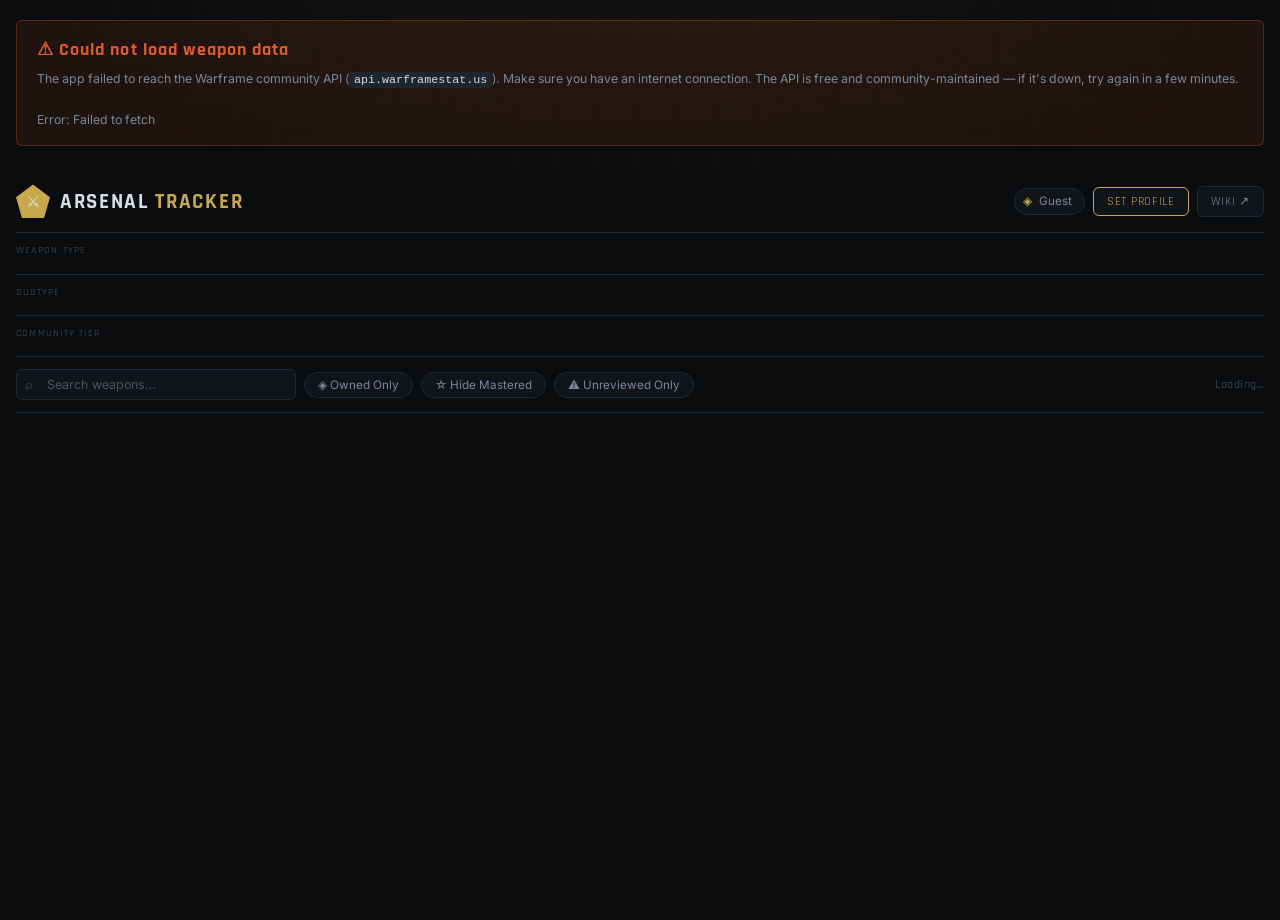
==== commit 5fcf84cf: "Fix toggles, add primary/secondary weapons, improve unreviewed display - Issue #1: Replace broken in" ====
--- a/index.html
+++ b/index.html
@@ -192,6 +192,9 @@
 .btn:hover{border-color:var(--gold-dim);color:var(--t1)}
 .btn-g{border-color:var(--gold);color:var(--gold)}
 .btn-g:hover{background:var(--gold-glow)}
+
+/* ── ESTIMATED (unreviewed) ─────────────────────────────── */
+.badge-est{opacity:.5;font-style:italic}
 
 /* ── SCROLLBAR ──────────────────────────────────────────── */
 ::-webkit-scrollbar{width:5px}::-webkit-scrollbar-track{background:var(--bg)}
@@ -475,6 +478,12 @@
 const CDN_URL = "https://cdn.warframestat.us/img/";
 const VALID_TYPES = new Set(["Primary","Secondary","Melee"]);
 
+function resolveWeaponType(apiW){
+  if(VALID_TYPES.has(apiW.type)) return apiW.type;
+  if(VALID_TYPES.has(apiW.category)) return apiW.category;
+  return null;
+}
+
 async function fetchWeapons(){
   try {
     const res = await fetch(API_URL);
@@ -482,7 +491,7 @@
     const raw = await res.json();
 
     allWeapons = raw
-      .filter(w => VALID_TYPES.has(w.type) && !w.excludeFromCodex)
+      .filter(w => resolveWeaponType(w) !== null && !w.excludeFromCodex)
       .map(w => merge(w))
       .sort((a,b) => a.name.localeCompare(b.name));
 
@@ -518,11 +527,14 @@
     ? CDN_URL + apiW.imageName
     : (apiW.wikiaThumbnail || "");
 
+  const mainType = resolveWeaponType(apiW);
+  const specificType = (VALID_TYPES.has(apiW.type) ? apiW.category : apiW.type) || apiW.weaponType || "Unknown";
+
   return {
     id:                   apiW.uniqueName || apiW.name,
     name:                 apiW.name,
-    type:                 apiW.type,
-    subtype:              apiW.category || apiW.weaponType || "Unknown",
+    type:                 mainType,
+    subtype:              specificType,
     imageSrc:             imgSrc,
     wikiUrl:              apiW.wikiaUrl || `https://wiki.warframe.com/w/${encodeURIComponent(apiW.name.replace(/ /g,"_"))}`,
     masteryReq:           apiW.masteryReq || 0,
@@ -665,11 +677,14 @@
     ? `<div class="badge bq">📜 ${w.questReward}</div>`
     : "";
 
-  const acqBadge = `<div class="badge ba">${ACQ_LABELS[w.acquisition] || w.acquisition}</div>`;
+  const estClass = w.reviewed ? "" : " badge-est";
+  const estTitle = w.reviewed ? "" : ' title="Auto-estimated — not yet verified by the community"';
+
+  const acqBadge = `<div class="badge ba${estClass}"${estTitle}>${ACQ_LABELS[w.acquisition] || w.acquisition}</div>`;
 
   const keepSellLabel = {keep:"✅ Keep",sell:"❌ Sell",situational:"⚖ Situational"}[w.keepSell] || "";
   const keepSellBadge = keepSellLabel
-    ? `<div class="badge ba" style="margin-left:auto">${keepSellLabel}</div>`
+    ? `<div class="badge ba${estClass}" style="margin-left:auto"${estTitle}>${keepSellLabel}</div>`
     : "";
 
   const noteClass = w.reviewed ? "tn" : "tn unreviewed-note";
@@ -707,7 +722,7 @@
         <span class="st">${escHtml(w.subtype)}</span>
         ${w.masteryReq>0?`<span class="mr">MR${w.masteryReq}</span>`:""}
       </div>
-      <div class="tlbl ${tclass}">${TIER_LABELS[w.tier]||w.tier}</div>
+      <div class="tlbl ${tclass}${w.reviewed?"":' badge-est'}">${TIER_LABELS[w.tier]||w.tier}${w.reviewed?"":" ?"}</div>
     </div>
   </div>
   <div class="cb">
@@ -721,10 +736,10 @@
   </div>
   <div class="cf">
     <div class="tr-row">
-      <button class="tbtn ${s.owned?"on":""}" onclick="togOwned(${JSON.stringify(w.id)})">
+      <button class="tbtn ${s.owned?"on":""}">
         <span>${s.owned?"✓":"+"}</span> ${s.owned?"Owned":"Not Owned"}
       </button>
-      <button class="tbtn mb ${s.mastery?"on":""}" onclick="togMastery(${JSON.stringify(w.id)})">
+      <button class="tbtn mb ${s.mastery?"on":""}">
         <span>${s.mastery?"★":"☆"}</span> ${s.mastery?"Mastered":"Mastery"}
       </button>
     </div>
@@ -847,6 +862,16 @@
   document.getElementById("uinput").addEventListener("keydown",e=>{
     if(e.key==="Enter") document.getElementById("usave").click();
   });
+
+  document.getElementById("grid").addEventListener("click",e=>{
+    const btn=e.target.closest(".tbtn");
+    if(!btn) return;
+    const cardEl=btn.closest(".card");
+    if(!cardEl) return;
+    const id=cardEl.dataset.id;
+    if(btn.classList.contains("mb")) togMastery(id);
+    else togOwned(id);
+  });
 }
 
 function toast(msg){
